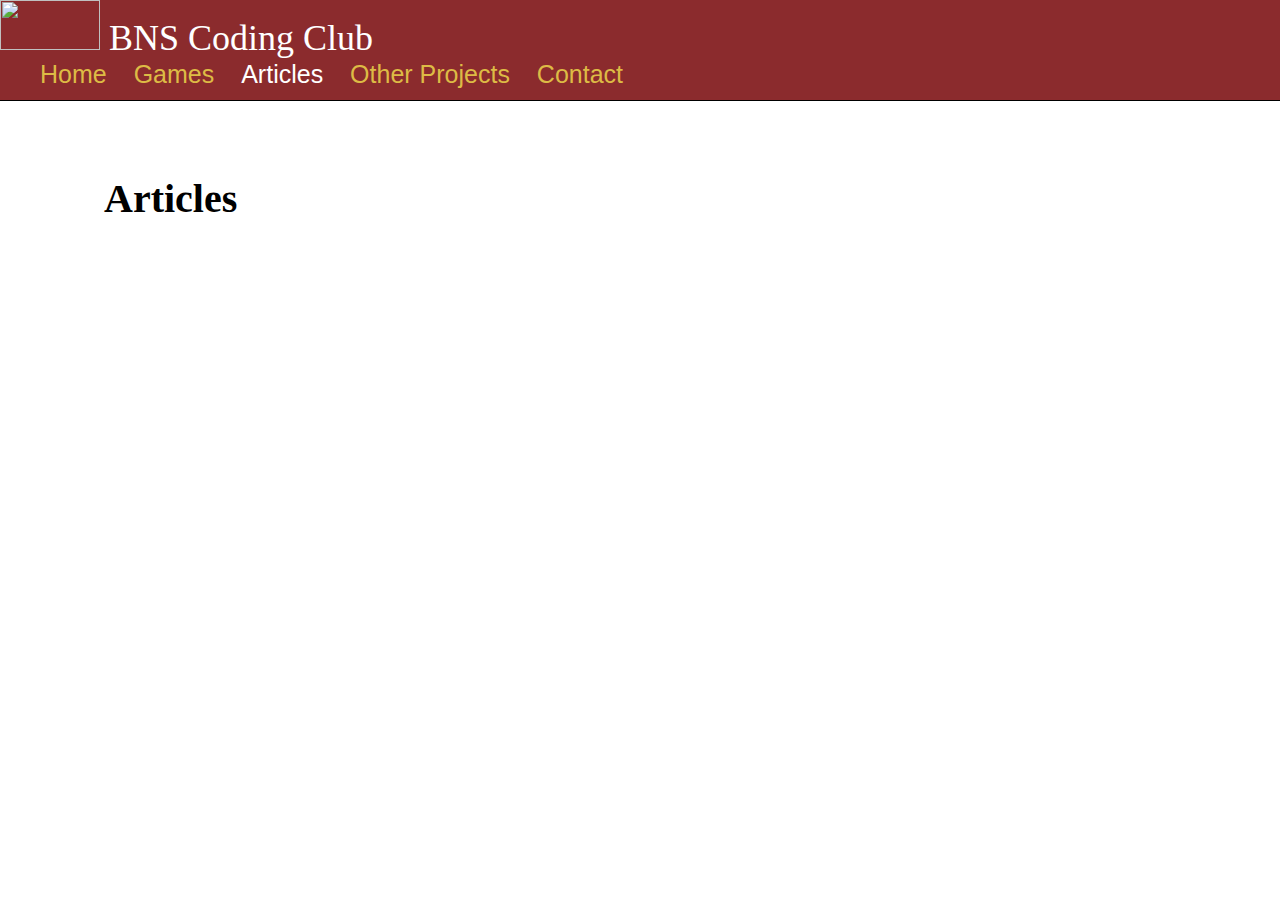
==== articles.html @ 30b193b3 "added a whole bunch of cool stuff" ====
<link href="style.css" rel="stylesheet" type="text/css">

<title>Home</title><body background="images/bg.png">
<div class="overlay" id="apDiv1">
<div class="obox"><img src="images/obox.png" style="width:100px;height:50px;">  BNS Coding Club</div>
<div class="ospace">
<div class="notselected"><a href="index.html">Home</div>
<div class="notselected"><a href="games.html">Games</a></div>
<div class="selected">Articles</div>
<div class="notselected"><a href="otherprojects.html">Other Projects</a></div>
<div class="notselected"><a href="contact.html">Contact</a></div>

</div>
</div>

<div class="bgdesign">
</div>
<div class="container">
<div class="title">
Articles
</div><br>

<div class="content">
<div class="subtitle">
</div><br>


</div>
</div>
---- style.css ----
@charset "utf-8";
/* CSS Document */

body{
	background-image: ;
}
p {
    text-indent: 50px;
}
a:visited {
	color: #DDBB45;
	text-decoration: none;
}
a:link {
	color: #DDBB45;
	text-decoration: none;
}
a:hover {
	text-decoration: none;
	color: #D0A934;
	height: 100%;
}
.ospace{
	width:auto;
	text-align: center;
	vertical-align: middle;
	display: inline-block;
	height: 40%;
	padding-left: 30px;
	font-size: 25px;
}
.obox{
	text-align:left;
	vertical-align: middle;
	color: #fff;
	height: 60%;
	font-family: georgia;
	font-size: 36px;
}
.selected{
	background-image: url(images/selected.jpg);
	background-size: 100% 100%;
	display: inline-block;
	color: #FFFFFF;
	height: 100%;
	z-index: 50;
	padding-left: 10px;
	padding-right: 10px;
	vertical-align: bottom;
}
.notselected{
	height: 100%;
	z-index: 50;
	display: inline-block;
	vertical-align: bottom;
	padding-left: 10px;
	padding-right: 10px;
}
.overlay {
	position: fixed;
	top: 0;
	left: 0;
	height: 100px;
	width: 100%;
	z-index: 10;
	font-family: arial;
	background-color: #8B2B2D;
	background-attachment: scroll;
	background-image: url(images/overlaybg.jpg);
	background-size: 100% 100%;
	background-repeat: repeat-x;
	background-position: left;
	border-bottom: thin solid #000;
	vertical-align: middle;
}
.bgdesign{
	background-image: url(images/bgdesign.png);
	background-size: 100% 100%;
	z-index: 0;
	width: 55%;
	height: 75%;
	position: absolute;
	left: 0;
	top: 65;
}
.container{
	position: absolute;
	text-align: left;
	padding: 20px;
	left: 5%;
	top: 15%;
	width: 85%;
}
.title{
	display: inline-block;
	width: auto;
	font-family: verdana;
	font-size: 40px;
	font-weight: bold;
	background-image: url(images/titlebg.png);
	background-size: 100% 100%;
	padding: 20px;
	text-align: center;
}
.subtitle{
	display: inline-block;
	width: auto;
	font-family: verdana;
	font-weight: bold;
	font-size: 30px;
	text-align: center;
	padding-top: 20px;
	padding-bottom: 20px;
}
.content{
	font-family: verdana;
	font-size: 20;
	padding-bottom: 50px;
}
.textbox{
	display:inline-block;
	width:44%;
	padding-left: 45px;
	vertical-align: top;
}
.ul{
	text-decoration: underline;
}
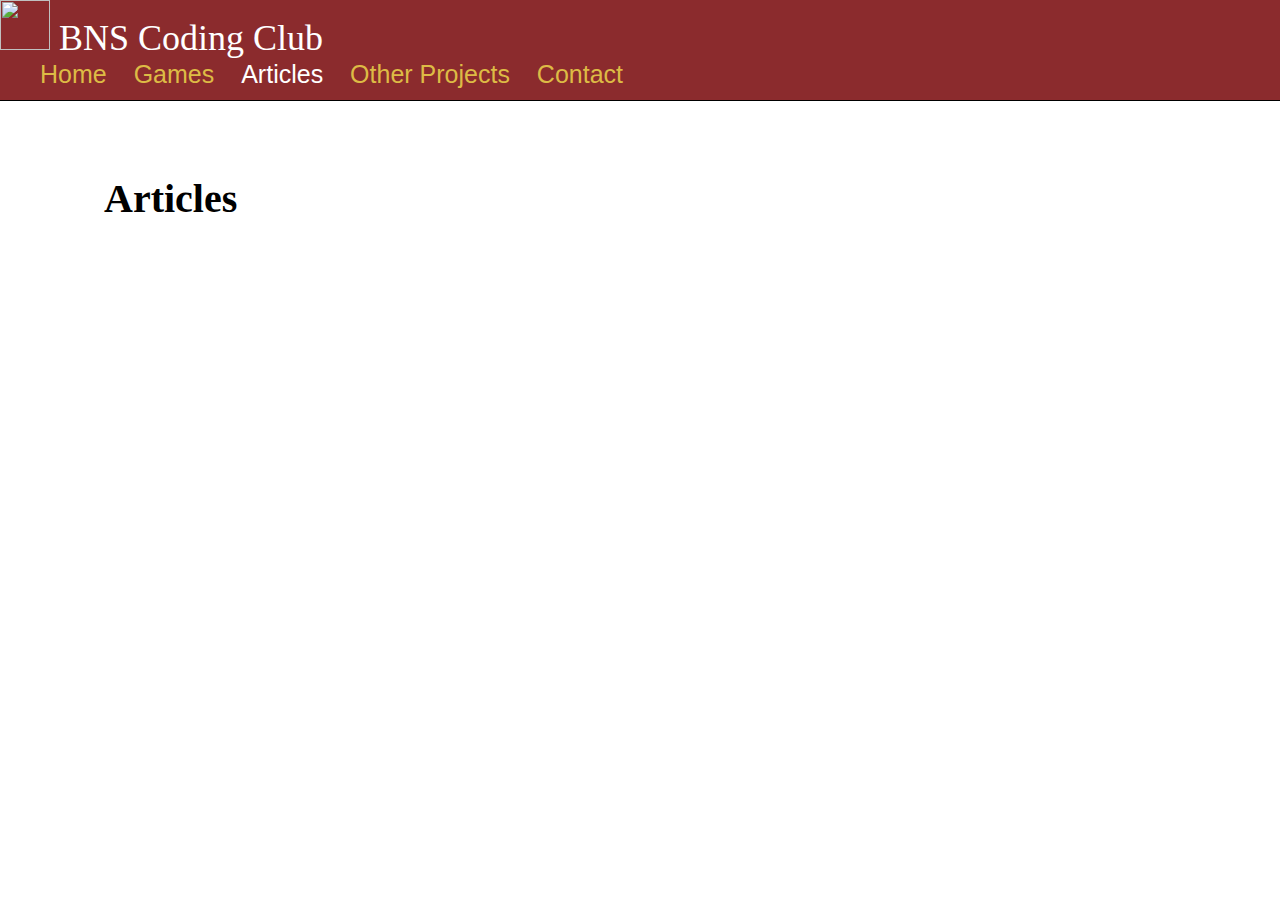
==== commit 890f9bf8: "added logo to all pages" ====
--- a/articles.html
+++ b/articles.html
@@ -2,7 +2,7 @@
 
 <title>Home</title><body background="images/bg.png">
 <div class="overlay" id="apDiv1">
-<div class="obox"><img src="images/obox.png" style="width:100px;height:50px;">  BNS Coding Club</div>
+<div class="obox"><img src="logo1.png" style="width:50px;height:50px;">  BNS Coding Club</div>
 <div class="ospace">
 <div class="notselected"><a href="index.html">Home</div>
 <div class="notselected"><a href="games.html">Games</a></div>
--- a/style.css
+++ b/style.css
@@ -123,6 +123,9 @@
 	padding-left: 45px;
 	vertical-align: top;
 }
+.description{
+	font-size: 30px;
+}
 .ul{
 	text-decoration: underline;
 }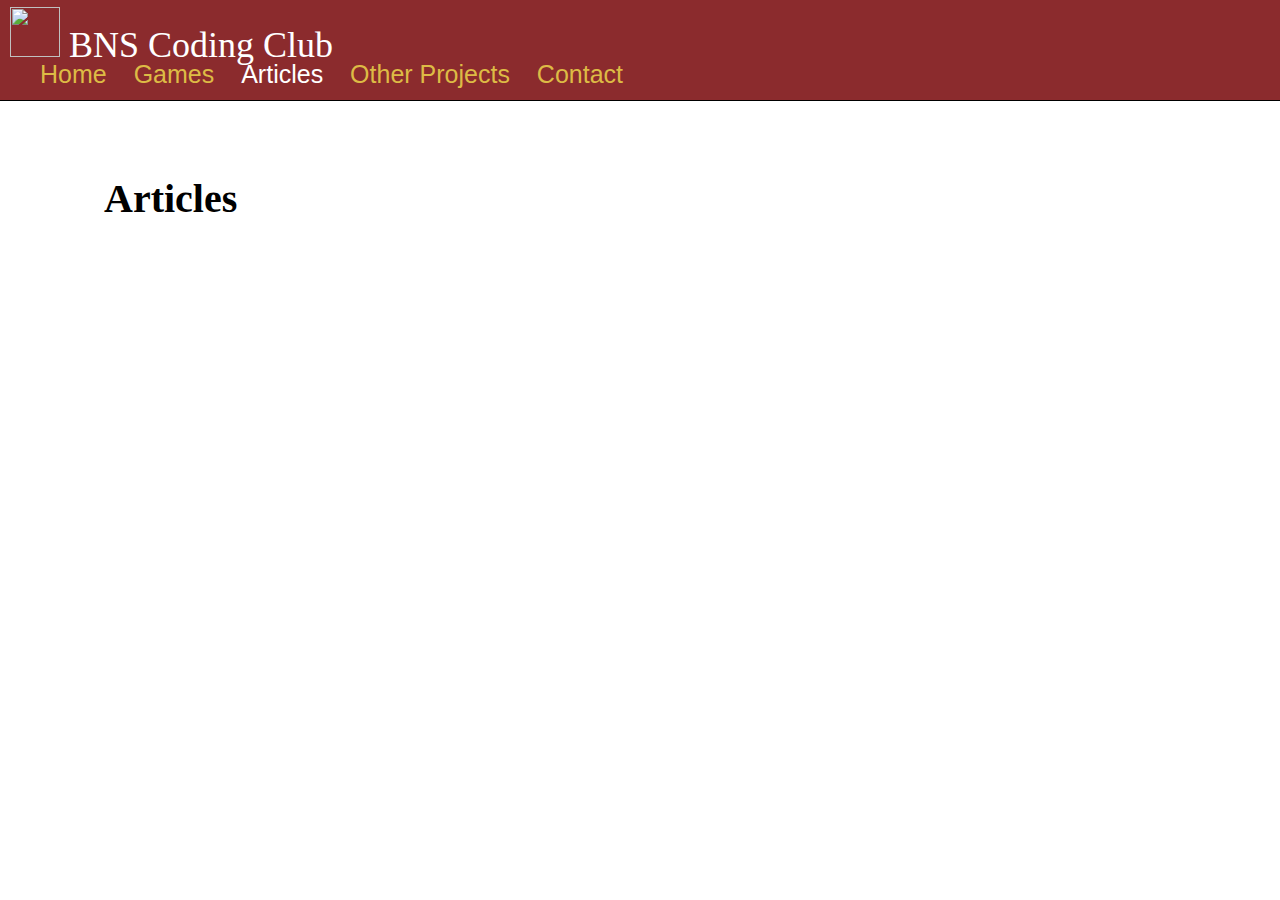
==== commit 18c5e3c0: "centered logo" ====
--- a/articles.html
+++ b/articles.html
@@ -2,8 +2,7 @@
 
 <title>Home</title><body background="images/bg.png">
 <div class="overlay" id="apDiv1">
-<div class="obox"><img src="logo1.png" style="width:50px;height:50px;">  BNS Coding Club</div>
-<div class="ospace">
+<div class="obox"><img src="logo1.png" style="width:50px;height:50px;padding-left:10px;padding-top:7px;"> BNS Coding Club </div><div class="ospace">
 <div class="notselected"><a href="index.html">Home</div>
 <div class="notselected"><a href="games.html">Games</a></div>
 <div class="selected">Articles</div>
--- a/style.css
+++ b/style.css
@@ -125,6 +125,7 @@
 }
 .description{
 	font-size: 30px;
+	text-indent: 50px;
 }
 .ul{
 	text-decoration: underline;
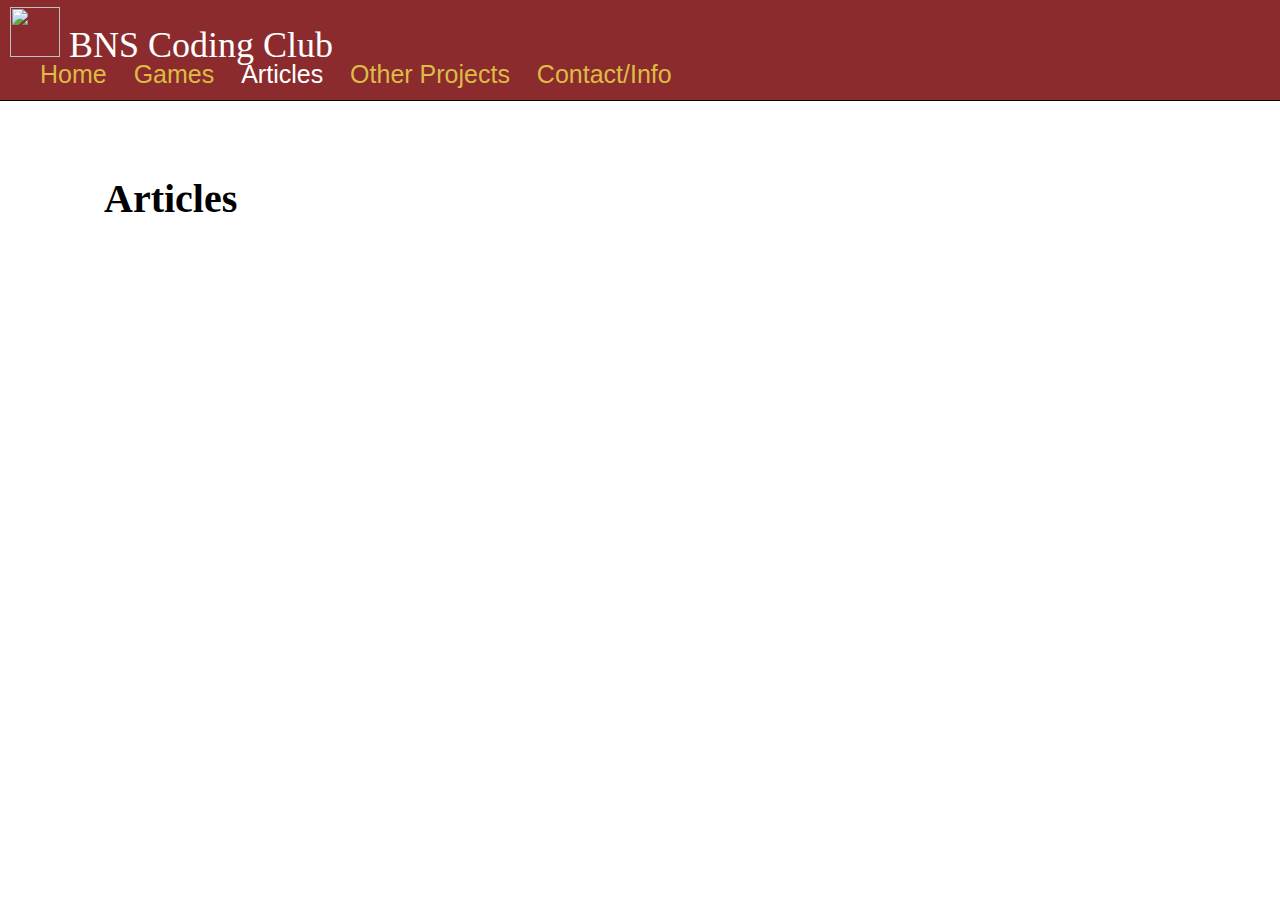
==== commit 99aec4ae: "changed title of contact" ====
--- a/articles.html
+++ b/articles.html
@@ -7,7 +7,7 @@
 <div class="notselected"><a href="games.html">Games</a></div>
 <div class="selected">Articles</div>
 <div class="notselected"><a href="otherprojects.html">Other Projects</a></div>
-<div class="notselected"><a href="contact.html">Contact</a></div>
+<div class="notselected"><a href="contact.html">Contact/Info</a></div>
 
 </div>
 </div>
